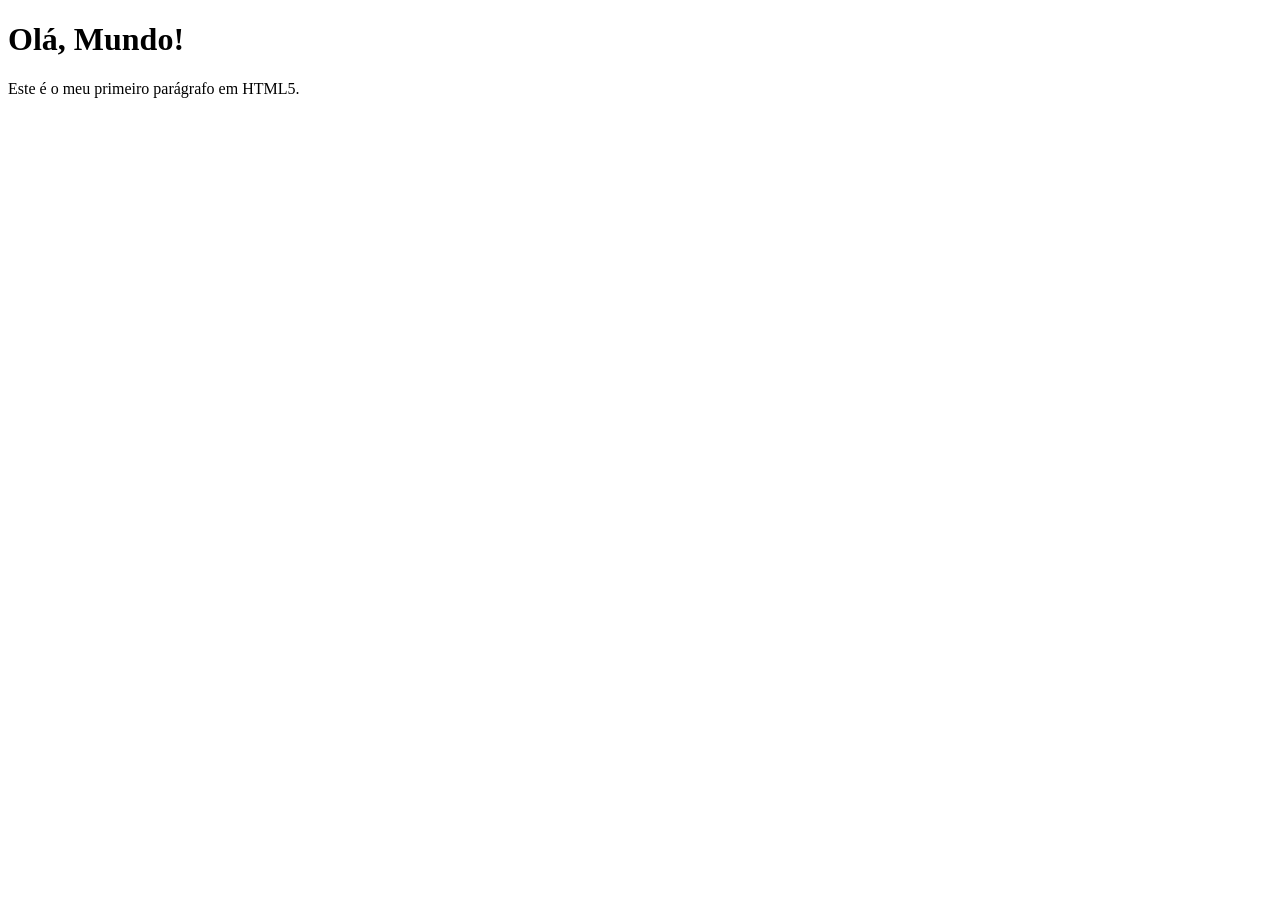
==== index.html @ 5e35a265 "att" ====
<!DOCTYPE html>
<html lang="pt-BR">
<head>
    <meta charset="UTF-8">
     <meta name="description" content="..." />    
     <meta name="author" content="Vitor" />    
    <link rel="stylesheet" src="styles.css" />
    <link rel="icon" type="image/png" href="/images/favicon.png" />     
    <title>Minha Primeira Página</title>
</head>
<body>
    <h1>Olá, Mundo!</h1>
    <p>Este é o meu primeiro parágrafo em HTML5.</p>
</body>
</html>
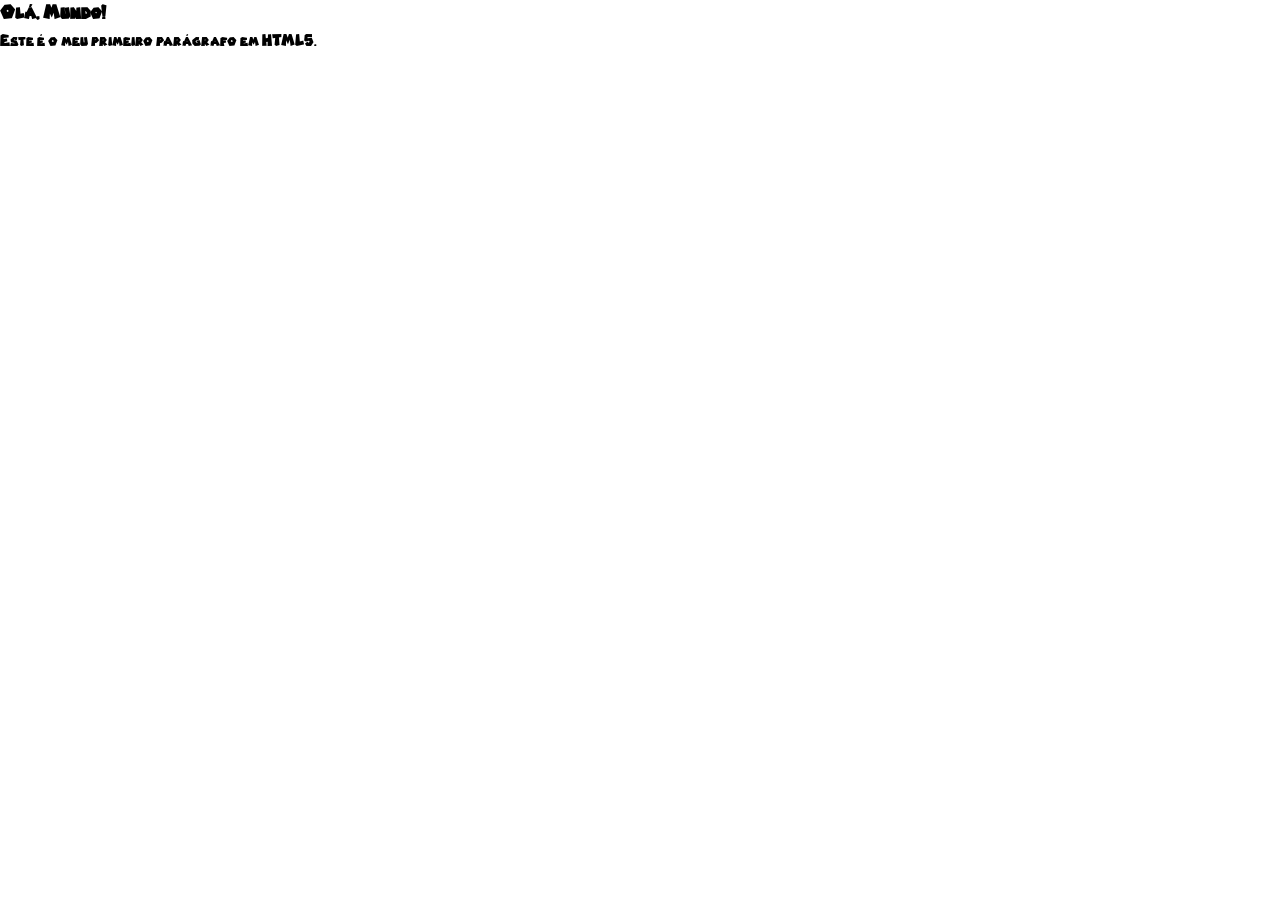
==== commit 7a0e61af: "fonte mario" ====
--- a/index.html
+++ b/index.html
@@ -2,11 +2,14 @@
 <html lang="pt-BR">
 <head>
     <meta charset="UTF-8">
-     <meta name="description" content="..." />    
-     <meta name="author" content="Vitor" />    
-    <link rel="stylesheet" src="styles.css" />
-    <link rel="icon" type="image/png" href="/images/favicon.png" />     
-    <title>Minha Primeira Página</title>
+    <meta name="description" content="..." />    
+    <meta name="author" content="Vitor" />    
+    <link rel="icon" type="image/png" href="favicon.png" />     
+    
+    <title>TESTE Página</title>
+    <link rel="stylesheet" href="css/estilos.css">
+
+
 </head>
 <body>
     <h1>Olá, Mundo!</h1>
--- a/css/estilos.css
+++ b/css/estilos.css
@@ -0,0 +1,19 @@
+@charset "UTF-8";
+
+@import "reset.css";
+@import "cores.css";
+
+@font-face{
+    font-family:Mario;
+    src: url(fontes/retro_mario/RetroMario-Regular.otf);
+}
+
+body{
+    font-family:Mario;
+}
+
+h1{
+    font-size: larger;
+    font-style: normal;
+    font-family: Mario;
+}
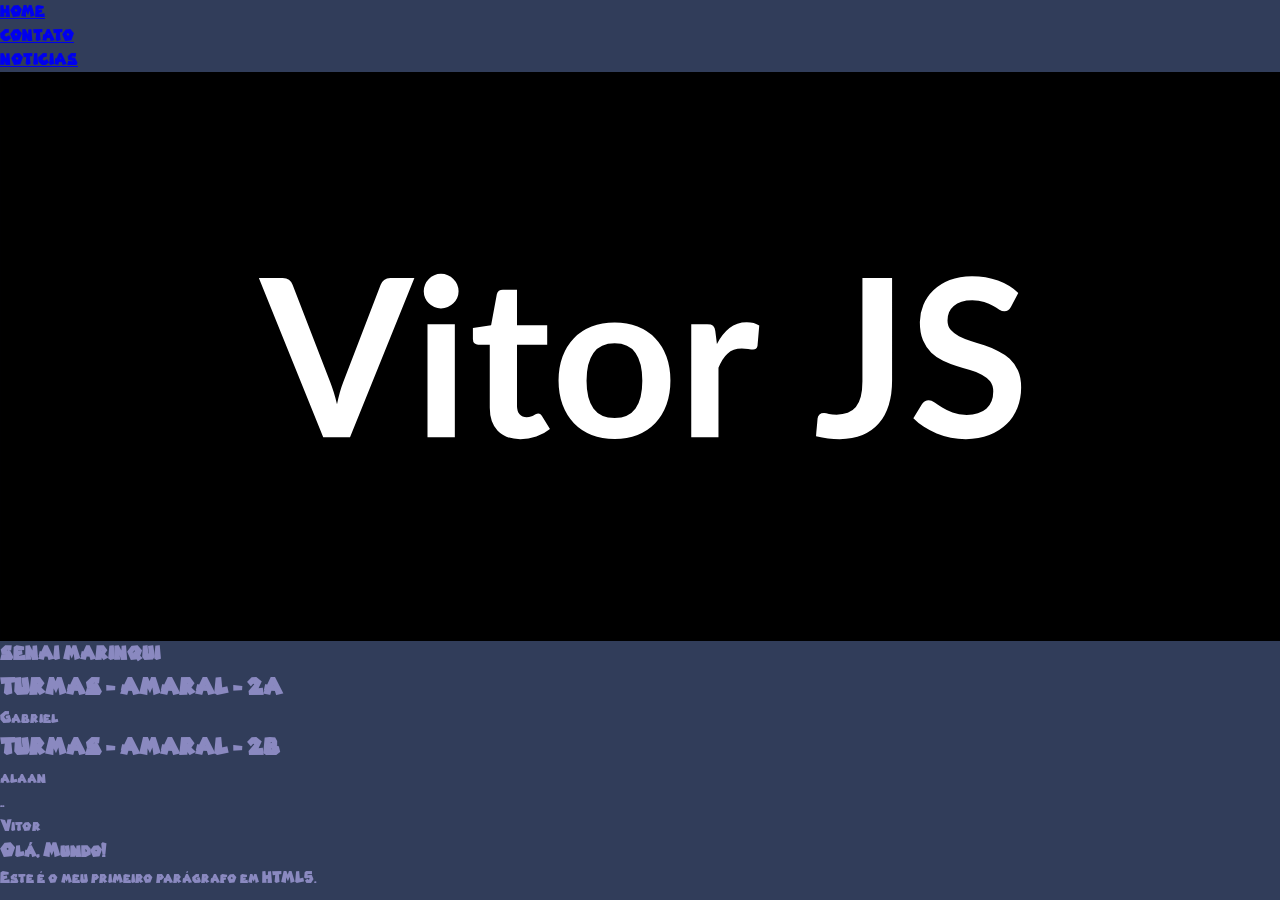
==== commit 5a32a6bb: "index.html" ====
--- a/index.html
+++ b/index.html
@@ -12,6 +12,46 @@
 
 </head>
 <body>
+    <header>
+        <nav>
+            <ul>
+                <li><a href="#">HOME</a></li>
+                <li><a href="#">CONTATO</a></li>
+                <li><a href="#">NOTICIAS</a></li>
+            </ul>
+        </nav>
+    </header>
+    <div>
+        <picture>
+            <source >
+            <img src="img/white.svg" alt="banner">
+        </picture>
+    </div>
+    <div class="senai mk">
+        <h1> SENAI MARINQUI</h1>
+        <div class="turmas">
+            <h2>TURMAS - AMARAL - 2A</h2>
+            <section>
+                <ul>
+                    <li> Gabriel</li>
+                </ul>
+            </section>
+
+        <div class="turmas">
+            <h2>TURMAS - AMARAL - 2B</h2>
+            <section>
+                <ul>
+                    <li> alaan</li>
+                    <li> ..</li>
+                    <li> Vitor</li>
+                </ul>
+            </section>
+
+
+        </div>
+        </div>
+    </div>
+
     <h1>Olá, Mundo!</h1>
     <p>Este é o meu primeiro parágrafo em HTML5.</p>
 </body>
--- a/css/estilos.css
+++ b/css/estilos.css
@@ -10,6 +10,8 @@
 
 body{
     font-family:Mario;
+    color: var(--lavender-grey);
+    background-color: var(--twilight-indigo);
 }
 
 h1{
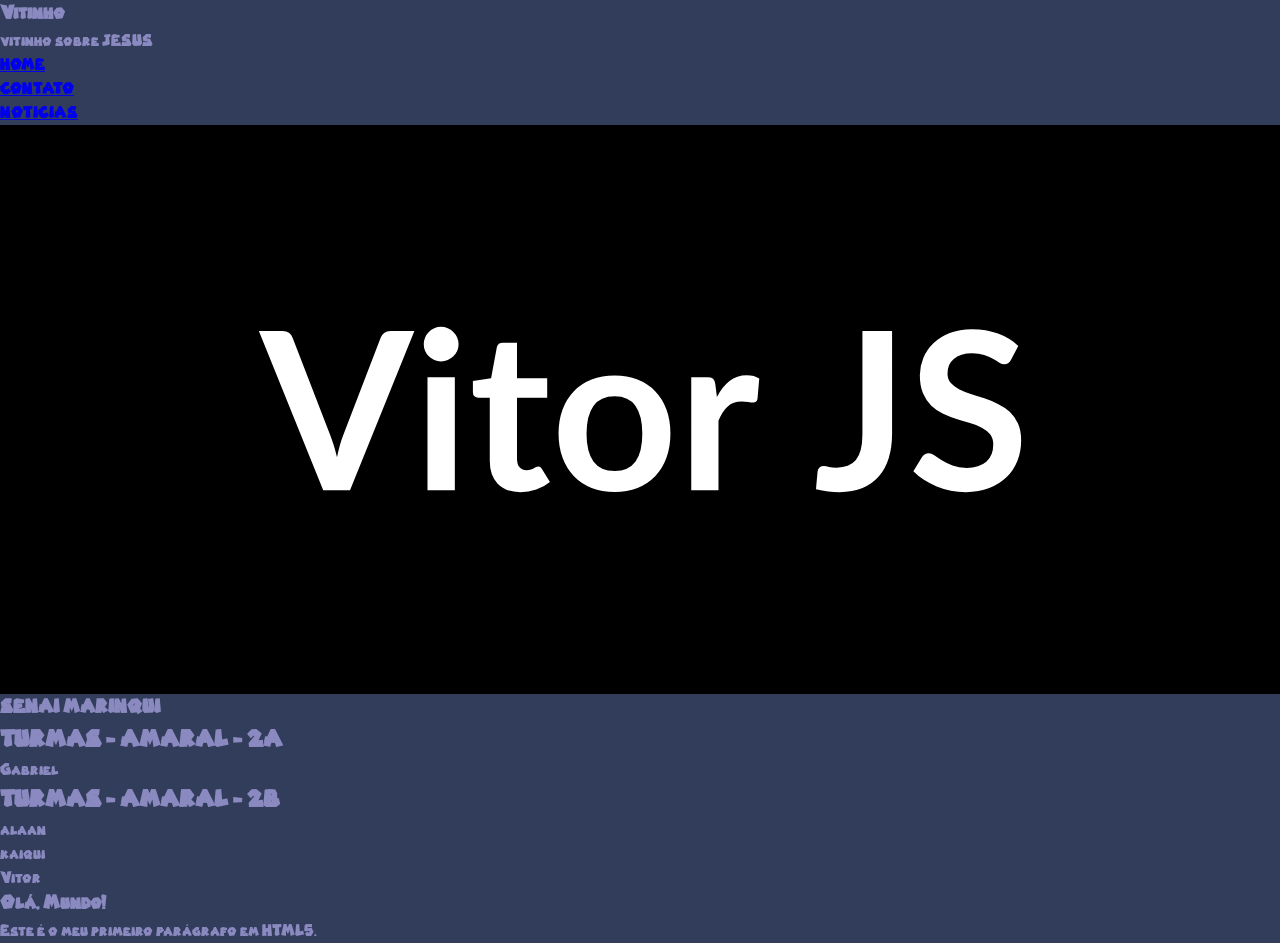
==== commit 5b325346: "kaiqui" ====
--- a/index.html
+++ b/index.html
@@ -2,9 +2,12 @@
 <html lang="pt-BR">
 <head>
     <meta charset="UTF-8">
-    <meta name="description" content="..." />    
+
+    <meta name="description" content=" essa e uma pagina modelo" />    
     <meta name="author" content="Vitor" />    
-    <link rel="icon" type="image/png" href="favicon.png" />     
+    <link rel="icon" type="image/png" href="favicon.png" />  
+    <meta name="keywords" content="doces, bolos animados, bolo bom ou gostoso, bolo barato pra aniversario,
+    ">   
     
     <title>TESTE Página</title>
     <link rel="stylesheet" href="css/estilos.css">
@@ -13,6 +16,8 @@
 </head>
 <body>
     <header>
+        <h1> Vitinho</h1>
+        <p> vitinho sobre JESUS</p>
         <nav>
             <ul>
                 <li><a href="#">HOME</a></li>
@@ -42,7 +47,7 @@
             <section>
                 <ul>
                     <li> alaan</li>
-                    <li> ..</li>
+                    <li>  kaiqui </li>
                     <li> Vitor</li>
                 </ul>
             </section>
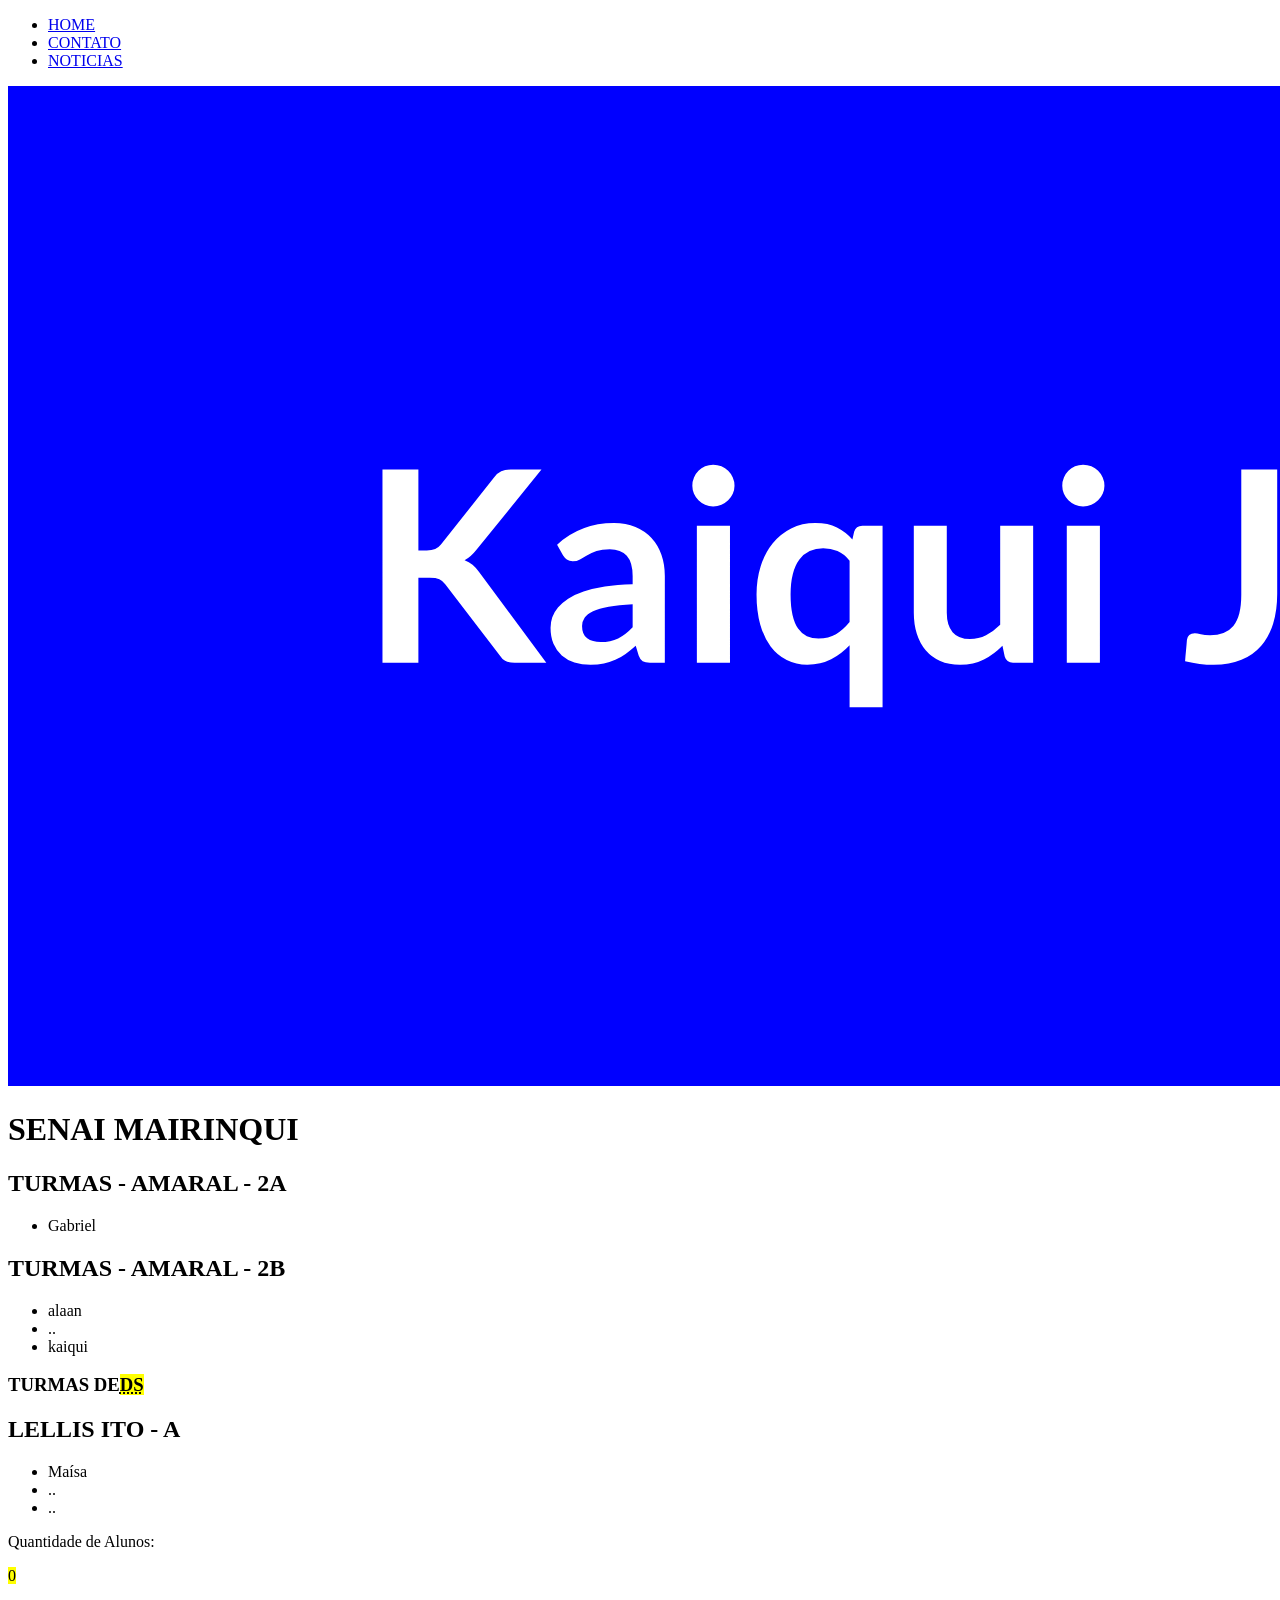
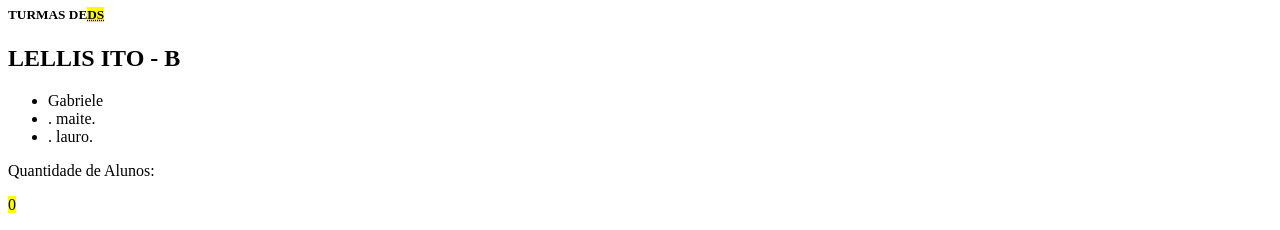
==== commit 007b94e1: "opa" ====
--- a/index.html
+++ b/index.html
@@ -1,39 +1,38 @@
 <!DOCTYPE html>
-<html lang="pt-BR">
-<head>
-    <meta charset="UTF-8">
+<html lang="pt-br">
+    <head>
+        <meta charset="UTF-8">
+        <!-- TAG RESPONSIVIDADE --> 
+        <meta name="viewport" content="width=device-width, 
+        initial-scale=1.0">
+        <meta name="description" content="Esse é uma página modelo">
+        <meta name="keywords" content="sites, web, desenvolvimento backend">
+        <meta name="author" content="Gregorio Queiroz, GregMaster, gregmasterbr@gmail.com, 15981057742">
+        <title>HOME:Título Principal</title>
+        <link rel="stylesheet" href="sytles.css">
+        <!-- ICONE DO MEU SITE --> 
+        <!-- <link rel="icon" type="image/x-icon" href="https://www.w3schools.com/favicon.ico"  >             -->
+        <link rel="icon" type="image/jpg" href="css"  >
+    </head>
 
-    <meta name="description" content=" essa e uma pagina modelo" />    
-    <meta name="author" content="Vitor" />    
-    <link rel="icon" type="image/png" href="favicon.png" />  
-    <meta name="keywords" content="doces, bolos animados, bolo bom ou gostoso, bolo barato pra aniversario,
-    ">   
-    
-    <title>TESTE Página</title>
-    <link rel="stylesheet" href="css/estilos.css">
-
-
-</head>
-<body>
-    <header>
-        <h1> Vitinho</h1>
-        <p> vitinho sobre JESUS</p>
-        <nav>
-            <ul>
-                <li><a href="#">HOME</a></li>
-                <li><a href="#">CONTATO</a></li>
-                <li><a href="#">NOTICIAS</a></li>
-            </ul>
-        </nav>
-    </header>
-    <div>
-        <picture>
-            <source >
-            <img src="img/white.svg" alt="banner">
-        </picture>
-    </div>
+    <body>
+        <header>
+            <nav>
+                <ul>
+                    <li><a href="#">HOME</a></li>
+                    <li><a href="#">CONTATO</a></li>
+                    <li><a href="#">NOTICIAS</a></li>
+                </ul>
+            </nav>    
+        </header>
+        <div>
+            <picture>
+                <img src="img/white.svg" alt="banner">
+            </picture>
+        </div>
+        </div>
     <div class="senai mk">
-        <h1> SENAI MARINQUI</h1>
+        <h1> SENAI MAIRINQUI</h1>
         <div class="turmas">
             <h2>TURMAS - AMARAL - 2A</h2>
             <section>
@@ -47,17 +46,58 @@
             <section>
                 <ul>
                     <li> alaan</li>
-                    <li>  kaiqui </li>
-                    <li> Vitor</li>
+                    <li> ..</li>
+                    <li> kaiqui</li>
                 </ul>
             </section>
+
 
 
         </div>
         </div>
     </div>
 
-    <h1>Olá, Mundo!</h1>
-    <p>Este é o meu primeiro parágrafo em HTML5.</p>
-</body>
-</html>
+    <section headingoffset="1">
+        <section>
+            <h1>TURMAS DE<mark><abbr title="DESENVOLVIMENTO DE SISTEMAS">DS</abbr></mark></h1>
+            <header><h2></h2></header>
+            <section>
+                <header><h2>LELLIS ITO - A</h2></header>
+                <div>
+                    <ul class="lista-alunas lellis" id="alunosLellisItoA">
+                        <li>Maísa</li>
+                        <li>..</li>
+                        <li>..</li>
+                    </ul>
+                </div>
+                <footer>
+                    <div>Quantidade de Alunos:</div>
+                        <p id="qtdAlunosLellisItoA"><mark>0</mark></p>
+                </footer>
+
+            </section>
+
+            <section headingoffset="1">
+        <section>
+            <h1>TURMAS DE<mark><abbr title="DESENVOLVIMENTO DE SISTEMAS">DS</abbr></mark></h1>
+            <header><h2></h2></header>
+            <section>
+                <header><h2>LELLIS ITO - B</h2></header>
+                <div>
+                    <ul class="lista-alunas lellis" id="alunosLellisItoA">
+                        <li> Gabriele</li>
+                        <li>. maite.</li>
+                        <li>. lauro.</li>
+                    </ul>
+                </div>
+                <footer>
+                    <div>Quantidade de Alunos:</div>
+                        <p id="qtdAlunosLellisItoA"><mark>0</mark></p>
+                </footer>
+
+            </section>
+        </section>
+        </section>
+    </section>
+    </body>
+</html>
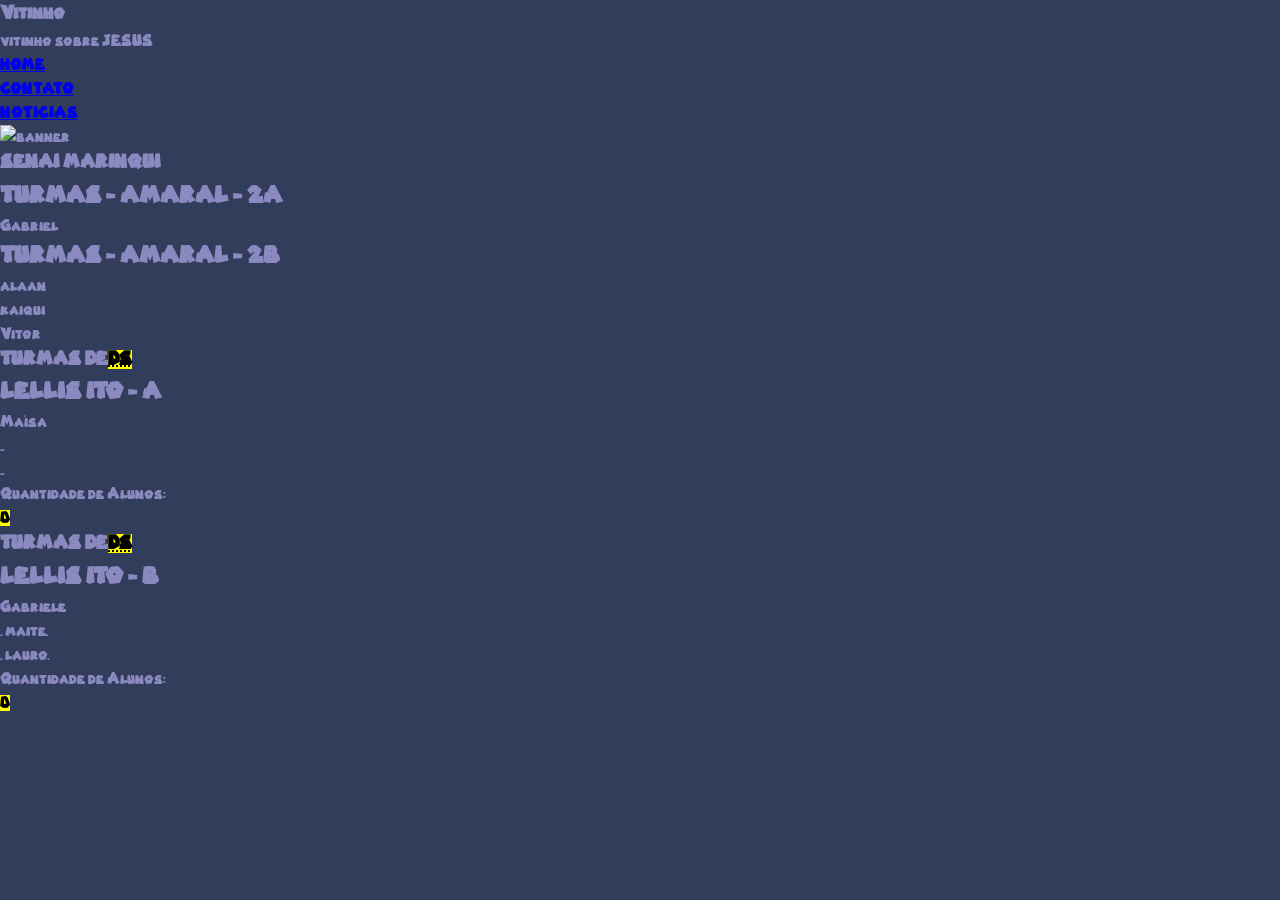
==== commit 80acf27e: "atualizacao" ====
--- a/index.html
+++ b/index.html
@@ -1,38 +1,41 @@
 <!DOCTYPE html>
-<html lang="pt-br">
-    <head>
-        <meta charset="UTF-8">
-        <!-- TAG RESPONSIVIDADE --> 
-        <meta name="viewport" content="width=device-width, 
-        initial-scale=1.0">
-        <meta name="description" content="Esse é uma página modelo">
-        <meta name="keywords" content="sites, web, desenvolvimento backend">
-        <meta name="author" content="Gregorio Queiroz, GregMaster, gregmasterbr@gmail.com, 15981057742">
-        <title>HOME:Título Principal</title>
-        <link rel="stylesheet" href="sytles.css">
-        <!-- ICONE DO MEU SITE --> 
-        <!-- <link rel="icon" type="image/x-icon" href="https://www.w3schools.com/favicon.ico"  >             -->
-        <link rel="icon" type="image/jpg" href="css"  >
-    </head>
+<html lang="pt-BR">
+<head>
+    <meta charset="UTF-8">
+    <!-- TAG RESPONSIVIDADE --> 
+    <meta name="viewport" content="width=device-width, initial-scale=1.0">
+    <meta name="description" content=" essa e uma pagina modelo" />    
+    <meta name="author" content="Vitor" />    
+    <link rel="icon" type="image/png" href="favicon.png" />  
+    <meta name="keywords" content="doces, bolos animados, bolo bom ou gostoso, bolo barato pra aniversario,
+    ">   
+    
+    <title>TESTE Página</title>
+    <link rel="stylesheet" href="css/estilos.css">
 
-    <body>
-        <header>
-            <nav>
-                <ul>
-                    <li><a href="#">HOME</a></li>
-                    <li><a href="#">CONTATO</a></li>
-                    <li><a href="#">NOTICIAS</a></li>
-                </ul>
-            </nav>    
-        </header>
-        <div>
-            <picture>
-                <img src="img/white.svg" alt="banner">
-            </picture>
-        </div>
-        </div>
+
+</head>
+<body>
+    <header>
+        <h1> Vitinho</h1>
+        <p> vitinho sobre JESUS</p>
+        <nav>
+            <ul>
+                <li><a href="#">HOME</a></li>
+                <li><a href="#">CONTATO</a></li>
+                <li><a href="#">NOTICIAS</a></li>
+            </ul>
+        </nav>
+    </header>
+    <div>
+        <picture>
+            <source >
+            <img src="img/white.svg" alt="banner">
+        </picture>
+    </div>
     <div class="senai mk">
-        <h1> SENAI MAIRINQUI</h1>
+        <h1> SENAI MARINQUI</h1>
+
         <div class="turmas">
             <h2>TURMAS - AMARAL - 2A</h2>
             <section>
@@ -46,11 +49,10 @@
             <section>
                 <ul>
                     <li> alaan</li>
-                    <li> ..</li>
-                    <li> kaiqui</li>
+                    <li>  kaiqui </li>
+                    <li> Vitor</li>
                 </ul>
             </section>
-
 
 
         </div>
@@ -100,4 +102,4 @@
         </section>
     </section>
     </body>
-</html>+</html>
--- a/css/estilos.css
+++ b/css/estilos.css
@@ -0,0 +1,21 @@
+@charset "UTF-8";
+
+@import "reset.css";
+@import "cores.css";
+
+@font-face{
+    font-family:Mario;
+    src: url(fontes/retro_mario/RetroMario-Regular.otf);
+}
+
+body{
+    font-family:Mario;
+    color: var(--lavender-grey);
+    background-color: var(--twilight-indigo);
+}
+
+h1{
+    font-size: larger;
+    font-style: normal;
+    font-family: Mario;
+}
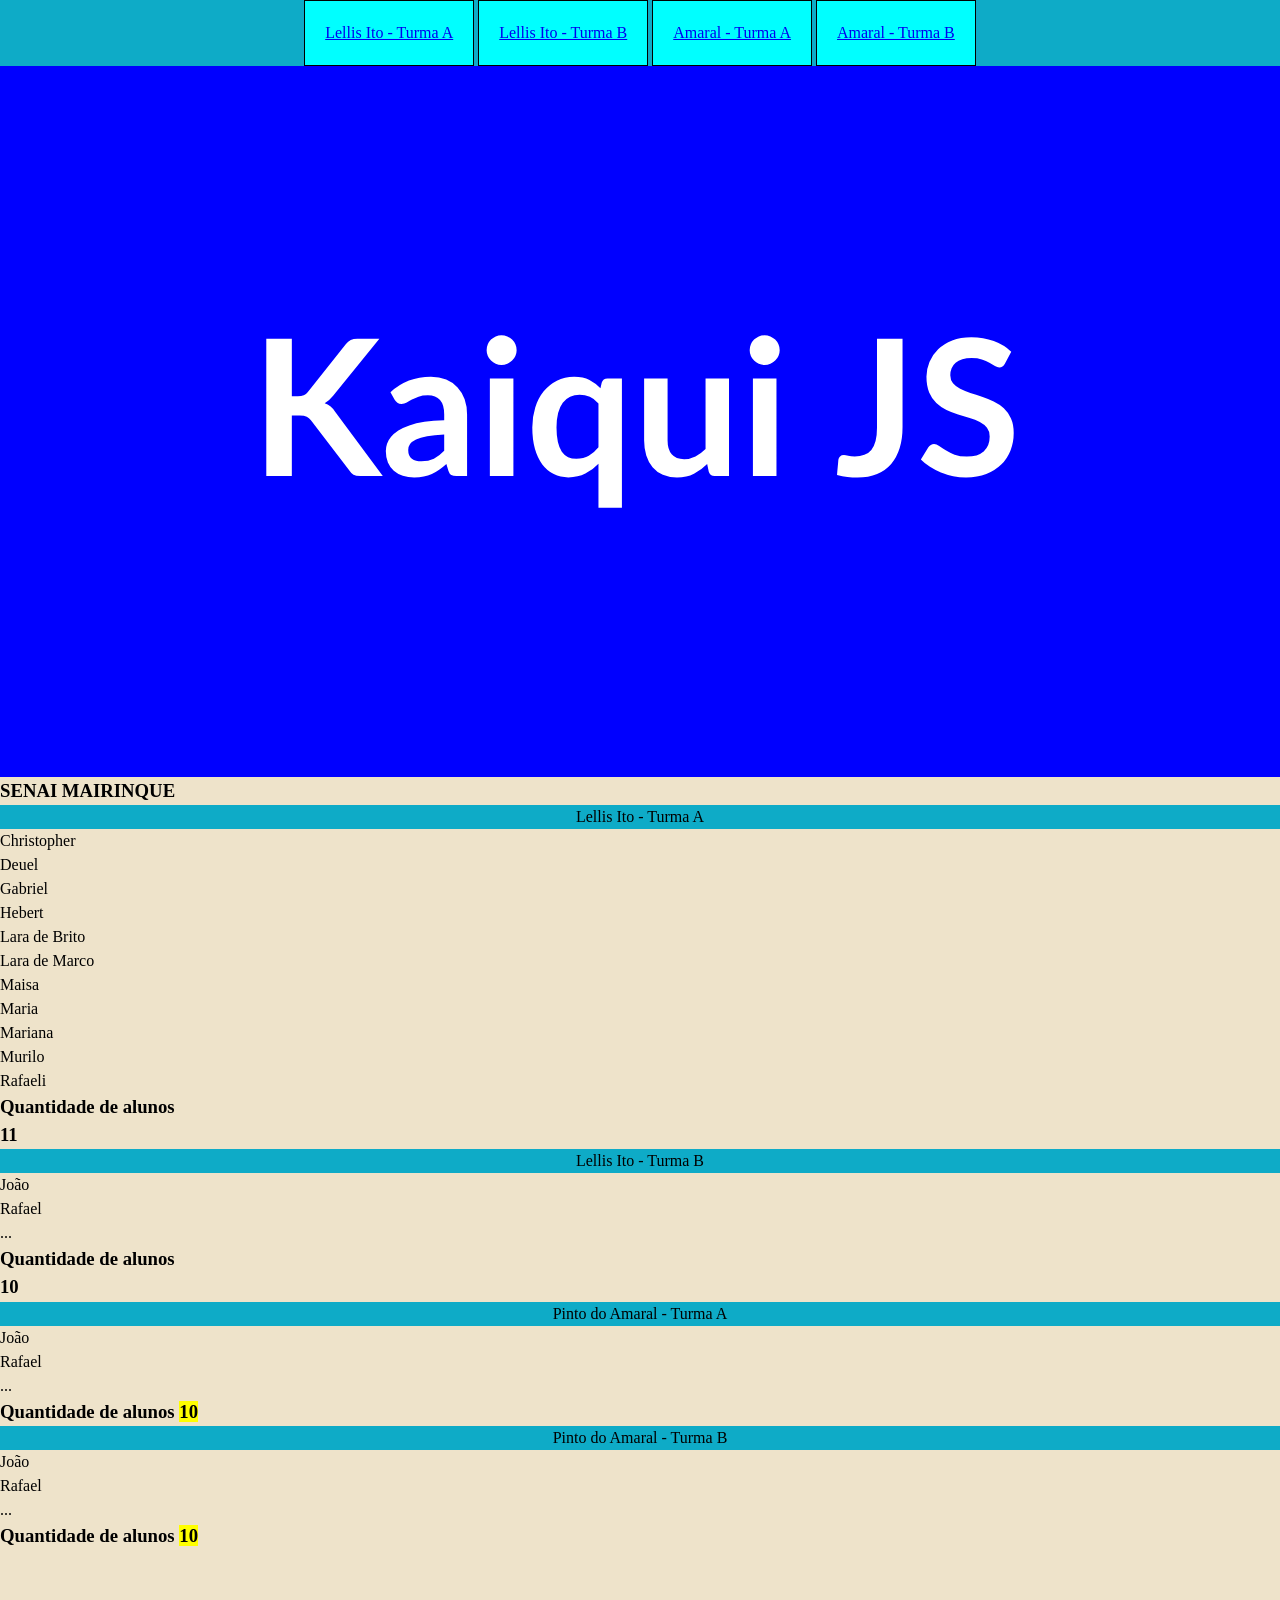
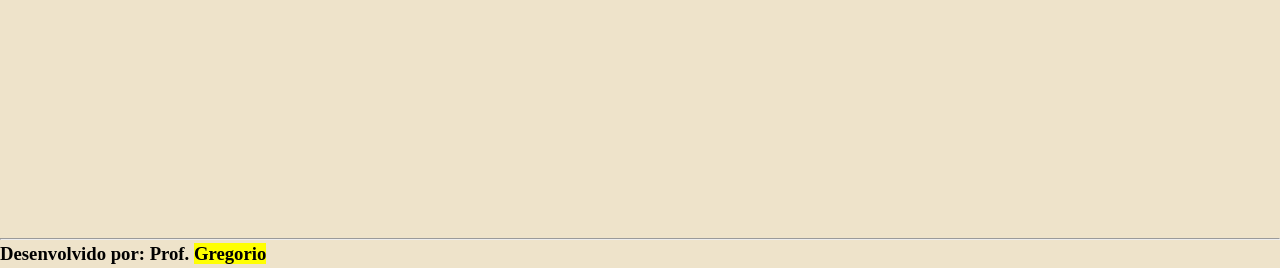
==== commit 8a1773a6: "atualizacao" ====
--- a/index.html
+++ b/index.html
@@ -1,105 +1,132 @@
 <!DOCTYPE html>
-<html lang="pt-BR">
-<head>
-    <meta charset="UTF-8">
-    <!-- TAG RESPONSIVIDADE --> 
-    <meta name="viewport" content="width=device-width, initial-scale=1.0">
-    <meta name="description" content=" essa e uma pagina modelo" />    
-    <meta name="author" content="Vitor" />    
-    <link rel="icon" type="image/png" href="favicon.png" />  
-    <meta name="keywords" content="doces, bolos animados, bolo bom ou gostoso, bolo barato pra aniversario,
-    ">   
-    
-    <title>TESTE Página</title>
-    <link rel="stylesheet" href="css/estilos.css">
+<html lang="pt-br">
+    <head>
+        <meta charset="UTF-8">
+        <!-- TAG RESPONSIVIDADE --> 
+        <meta name="viewport" content="width=device-width, 
+        initial-scale=1.0">
+        <meta name="description" content="Esse é uma página modelo">
+        <meta name="keywords" content="sites, web, desenvolvimento backend">
+        <meta name="author" content="Alessandra Luiza, costaalessandra24@gmail.com, 55301397877">
+        <title>HOME:GESTÃO DE TURMAS DO SENAI</title>
+        <!-- ICONE DO MEU SITE --> 
+        <!-- <link rel="icon" type="image/x-icon" href="https://www.w3schools.com/favicon.ico"  >             -->
+        <link rel="icon" type="image/jpg" href="favicon.jpg"  >
+        <link rel="stylesheet" href="sytles.css">
+        <!-- TESTE VIA GITHUB -->
+    </head>
 
+    <body>
+        <header>
+            <nav class="menu ">
+                <ul>
+                    <li><a href="#">Lellis Ito - Turma A</a></li>
+                    <li><a href="#">Lellis Ito - Turma B</a></li>
+                    <li><a href="#">Amaral - Turma A</a></li>
+                    <li><a href="#">Amaral - Turma B</a></li>
+                </ul>
+            </nav>
+        </header>
+        
+        <div>
+            <picture>  
+                <source media="(max-width:650px)" srcset="img/banner-600_350.svg">
+                <source media="(max-width:465px)" srcset="img/banner-450_200.svg">                 
+                <img src="img/white.svg" alt="banner">
+            </picture>
+        </div>
+       
+        <section class="senai mk" >
+            <section id="turmas">
+                <h1>SENAI MAIRINQUE</h1>
 
-</head>
-<body>
-    <header>
-        <h1> Vitinho</h1>
-        <p> vitinho sobre JESUS</p>
-        <nav>
-            <ul>
-                <li><a href="#">HOME</a></li>
-                <li><a href="#">CONTATO</a></li>
-                <li><a href="#">NOTICIAS</a></li>
-            </ul>
-        </nav>
-    </header>
-    <div>
-        <picture>
-            <source >
-            <img src="img/white.svg" alt="banner">
-        </picture>
-    </div>
-    <div class="senai mk">
-        <h1> SENAI MARINQUI</h1>
+                <section>
+                    <header>Lellis Ito - Turma A</header>
+                    <article>
+                        <ul class="listaAlunos" id="alunosLellis_A">
+                            <li>Christopher</li>
+                            <li>Deuel</li>
+                            <li>Gabriel</li>
+                            <li>Hebert</li>
+                            <li>Lara de Brito</li>
+                            <li>Lara de Marco</li>
+                            <li>Maisa</li>
+                            <li>Maria</li>
+                            <li>Mariana</li>
+                            <li>Murilo</li>
+                            <li>Rafaeli</li>
+                        </ul>
+                    </article>
+                    <footer>
+                        <h3>Quantidade de alunos 
+                            <mark>
+                                <p id="qtdAlunosLellis_A">0</p>
+                            </mark></h3>
+                    </footer>
+                </section>
 
-        <div class="turmas">
-            <h2>TURMAS - AMARAL - 2A</h2>
-            <section>
-                <ul>
-                    <li> Gabriel</li>
-                </ul>
+                <section>
+                    <header>Lellis Ito - Turma B</header>
+                    <article>
+                        <ul class="listaAlunos" id="alunosLellis_B">
+                            <li>João</li>
+                            <li>Rafael</li>
+                            <li>...</li>
+                        </ul>
+                    </article>
+                    <footer>
+                        <h3>Quantidade de alunos
+                            <p id="qtdAlunosLellis_B">10</p>
+
+                            </h3>
+                    </footer>
+                </section>
+
+                <section class="sala turma_A amaral ">
+                    <header>Pinto do Amaral - Turma A</header>
+                    <article>
+                        <ul>
+                            <li>João</li>
+                            <li>Rafael</li>
+                            <li>...</li>
+                        </ul>
+                    </article>
+                    <footer>
+                        <h3>Quantidade de alunos <mark>10</mark></h3>
+                    </footer>
+                </section>
+
+                <section class="sala turma_B amaral ">
+                    <header>Pinto do Amaral - Turma B</header>
+                    <article>
+                        <ul>
+                            <li>João</li>
+                            <li>Rafael</li>
+                            <li>...</li>
+                        </ul>
+                    </article>
+                    <footer>
+                        <h3>Quantidade de alunos <mark>10</mark></h3>
+                    </footer>
+                </section>
             </section>
 
-        <div class="turmas">
-            <h2>TURMAS - AMARAL - 2B</h2>
-            <section>
-                <ul>
-                    <li> alaan</li>
-                    <li>  kaiqui </li>
-                    <li> Vitor</li>
-                </ul>
-            </section>
+        </section>
+        <br><br><br><br><br><br><br><br><br><br><br><br>
+        <hr>
+        <footer>
+            <h3>Desenvolvido por: Prof. <mark><b>Gregorio</b></mark></h3>
+        </footer>
 
+    <script>
+        function contarQuantidadeAlunosTurma(lista, qtd) {
+            const listaAlunos = document.getElementById(lista);
+            const quantidade = listaAlunos.querySelectorAll("li").length;
+            document.getElementById(qtd).textContent = quantidade;
+        }
+        contarQuantidadeAlunosTurma('alunosLellis_A', 'qtdAlunosLellis_A');
 
-        </div>
-        </div>
-    </div>
-
-    <section headingoffset="1">
-        <section>
-            <h1>TURMAS DE<mark><abbr title="DESENVOLVIMENTO DE SISTEMAS">DS</abbr></mark></h1>
-            <header><h2></h2></header>
-            <section>
-                <header><h2>LELLIS ITO - A</h2></header>
-                <div>
-                    <ul class="lista-alunas lellis" id="alunosLellisItoA">
-                        <li>Maísa</li>
-                        <li>..</li>
-                        <li>..</li>
-                    </ul>
-                </div>
-                <footer>
-                    <div>Quantidade de Alunos:</div>
-                        <p id="qtdAlunosLellisItoA"><mark>0</mark></p>
-                </footer>
-
-            </section>
-
-            <section headingoffset="1">
-        <section>
-            <h1>TURMAS DE<mark><abbr title="DESENVOLVIMENTO DE SISTEMAS">DS</abbr></mark></h1>
-            <header><h2></h2></header>
-            <section>
-                <header><h2>LELLIS ITO - B</h2></header>
-                <div>
-                    <ul class="lista-alunas lellis" id="alunosLellisItoA">
-                        <li> Gabriele</li>
-                        <li>. maite.</li>
-                        <li>. lauro.</li>
-                    </ul>
-                </div>
-                <footer>
-                    <div>Quantidade de Alunos:</div>
-                        <p id="qtdAlunosLellisItoA"><mark>0</mark></p>
-                </footer>
-
-            </section>
-        </section>
-        </section>
-    </section>
+    </script>
+        
     </body>
-</html>
+</html>
--- a/sytles.css
+++ b/sytles.css
@@ -0,0 +1,75 @@
+  @charset "UTF-8";
+@import "reset.css";
+@import "cores.css";
+
+
+/* @font-face {
+     font-family: Fortnite;
+     src: url(fonts/fortnite/fortnite.otf)
+ } */
+
+@font-face {
+     font-family: Mario;
+     src: url(fonts/retro_mario/RetroMario-Regular.otf)
+ }
+
+body{
+     color: var(--platinum);
+     font-family: Mario; 
+     background-color: var(--midnight-violet);
+     background-color: rgb(238, 227, 202);
+ }
+
+ 
+header {
+            background-color: rgb(14, 171, 199);
+            text-align: center;
+        }
+
+        .menu ul {
+            list-style: none;
+        }
+
+        .menu ul li {
+            display: inline-block;
+            padding: 20px;
+            border: 1px solid #000;
+            background-color: aqua;
+        }
+
+        section {
+            /* background-color: aquamarine; */
+        }
+
+        /* section section{
+           font-size: 0;
+        }    */
+        .turmas {
+            display: inline-block;
+            vertical-align: top;
+            background-color: burlywood;
+            min-height: 300px;
+            width: 100%;
+            min-height: 350px;
+            border: 2px solid #000;
+            box-sizing: border-box;
+        }
+
+        .turmas footer {
+            background-color: red;
+        }
+
+       .turmas footer h3 {
+            font-size: smaller;
+        }
+        .turmas
+        .listaAlunos li {
+            padding: 5px;
+        }          
+            
+            
+            
+            
+            
+            
+            
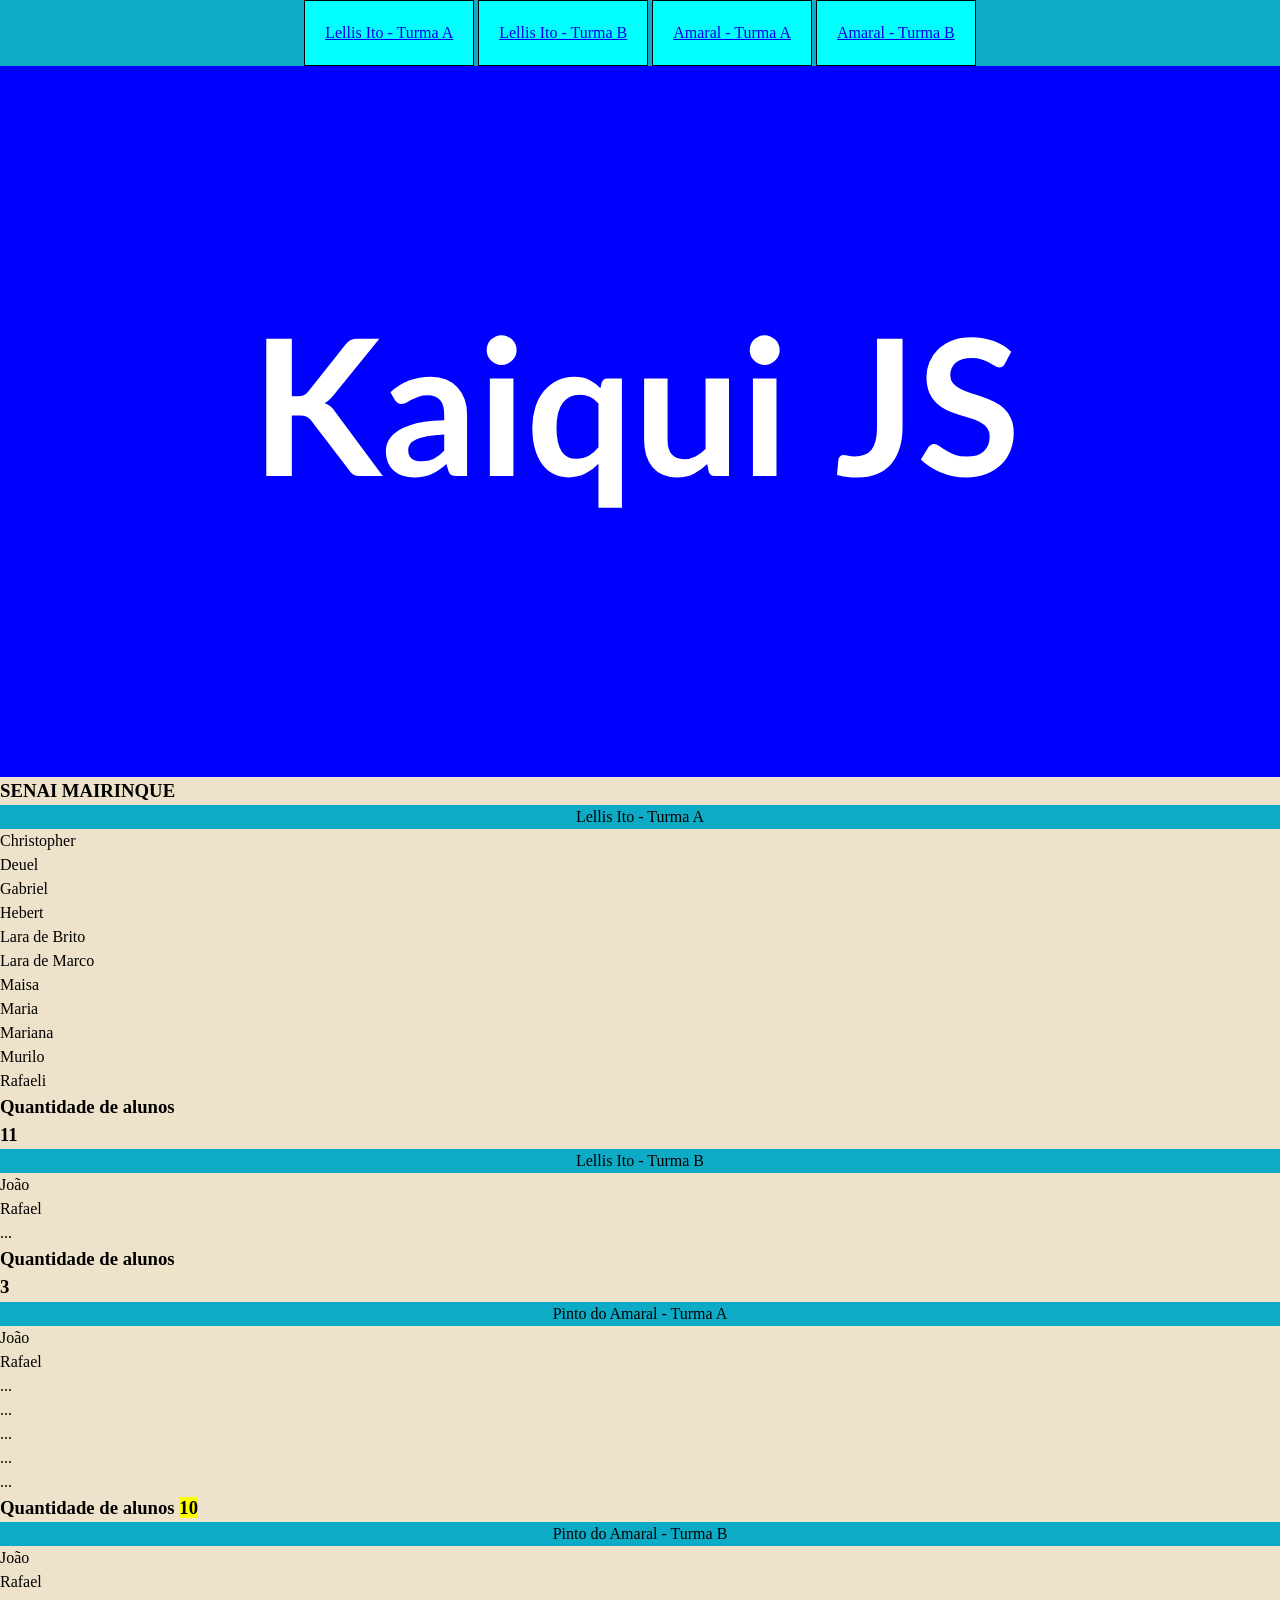
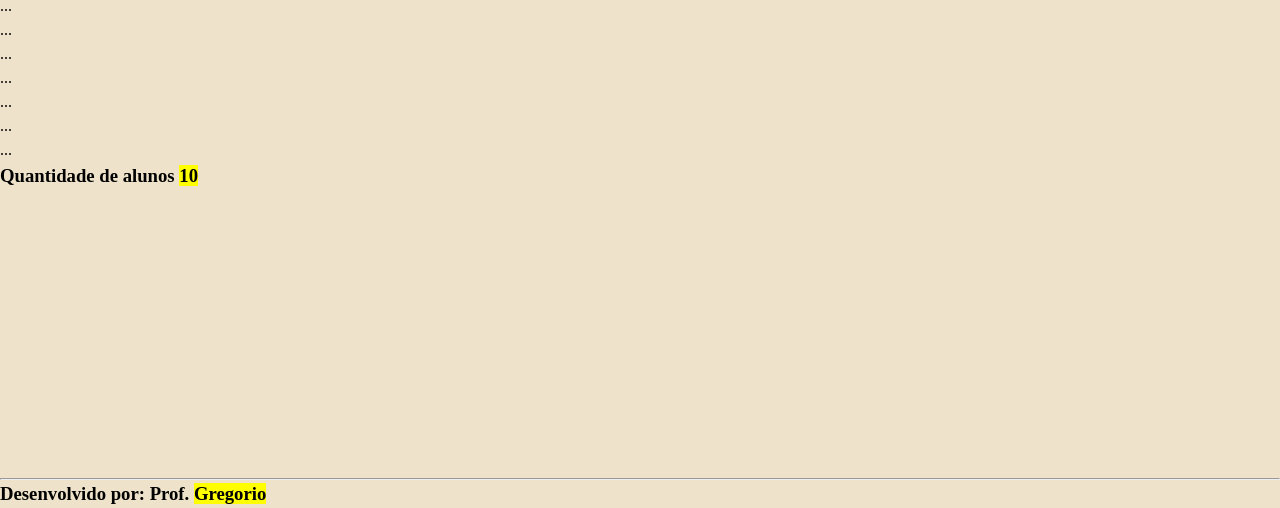
==== commit b3b5abdf: "PRONTO" ====
--- a/index.html
+++ b/index.html
@@ -89,6 +89,10 @@
                             <li>João</li>
                             <li>Rafael</li>
                             <li>...</li>
+                            <li>...</li>
+                            <li>...</li>
+                            <li>...</li>
+                            <li>...</li>
                         </ul>
                     </article>
                     <footer>
@@ -102,6 +106,12 @@
                         <ul>
                             <li>João</li>
                             <li>Rafael</li>
+                            <li>...</li>
+                            <li>...</li>
+                            <li>...</li>
+                            <li>...</li>
+                            <li>...</li>
+                            <li>...</li>
                             <li>...</li>
                         </ul>
                     </article>
@@ -125,6 +135,12 @@
             document.getElementById(qtd).textContent = quantidade;
         }
         contarQuantidadeAlunosTurma('alunosLellis_A', 'qtdAlunosLellis_A');
+        contarQuantidadeAlunosTurma('alunosLellis_B', 'qtdAlunosLellis_B');
+
+
+
+       contarQuantidadeAlunosTurma('alunosLellis_A', 'qtdAlunosLellis_A');
+       contarQuantidadeAlunosTurma('alunosLellis_B', 'qtdAlunosLellis_B');
 
     </script>
         
